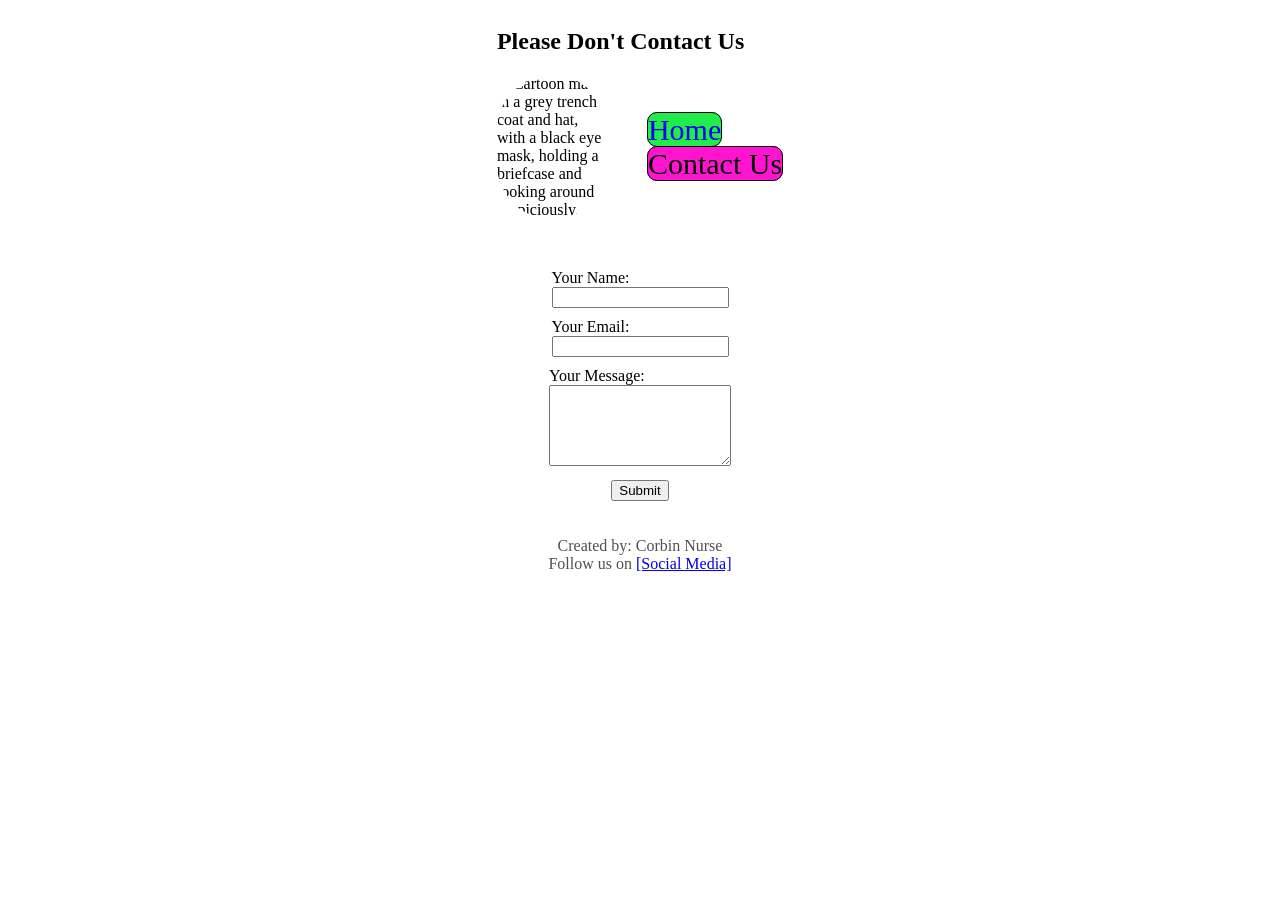
==== contact.html @ 94c78d2a "style" ====
<!doctype html>
<html lang="en">
  <head>
    <meta charset="UTF-8" />
    <meta name="viewport" content="width=device-width, initial-scale=1.0" />
    <title>Contact Us</title>
    <link rel="stylesheet" href="styles/styles.css" />
  </head>

  <body>
    <header>
      <section>
        <h1>Please Don't Contact Us</h1>
        <div class="logo">
          <img
            src="images/funny-secret-agent-cartoon-illustration-68311208.webp"
            alt="Cartoon man in a grey trench coat and hat, with a black eye mask, holding a briefcase and looking around suspiciously."
            width="110"
          />
          <nav>
            <ul>
              <li><a href="index.html">Home</a></li>
              <li><a href="contact.html" class="active">Contact Us</a></li>
            </ul>
          </nav>
        </div>
      </section>
    </header>

    <main>
      <form action="#" class="contact-form">
        <div class="name">
          <label>Your Name:</label>
          <input type="text" name="name" />
        </div>

        <div class="email">
          <label>Your Email:</label>
          <input type="email" name="email" />
        </div>

        <div class="message">
          <label>Your Message:</label>
          <textarea name="message" rows="5"></textarea>
        </div>

        <div class="btn">
          <input type="submit" />
        </div>
      </form>
    </main>

    <footer class="footer">
      <p>
        Created by: Corbin Nurse <br />
        Follow us on <a href="#">[Social Media]</a>
      </p>
    </footer>
  </body>
</html>
---- styles/styles.css ----
@import url("https://developer.mozilla.org/en-US/docs/Web/CSS/Reference/At-rules/@media/prefers-color-scheme");

img 
{border-radius: 150px;}

nav ul li a
 {border: 1px solid black;
  border-radius: 10px;
  text-decoration: none;
  font-size: 30px;
  background-color: rgb(32, 237, 76);}

nav ul li a.active 
{background-color: rgb(255, 21, 208);
  color: black;}

nav ul li a:hover 
{font-family: "Comic Sans MS", cursive, sans-serif;
  background-color: rgb(46, 236, 249);
  color: rgb(211, 241, 43);}

nav ul 
{list-style: none;}

header 
{display: flex;
  justify-content: center;
  margin-bottom: 50px;}

.main-content 
{display: flex;
  flex-direction: column;
  align-items: center;}

.nav-bar,
.logo 
{display: flex;
  align-items: center;}

.footer 
{color: rgb(84, 79, 79);
  text-align: center;
  padding: 10px;}

.contact-form 
{display: flex;
  flex-direction: column;
  align-items: center;}

.contact-form label 
{display: flex;
  justify-content: inline;
  flex-direction: column;}

.contact-form div 
{margin-bottom: 10px;}
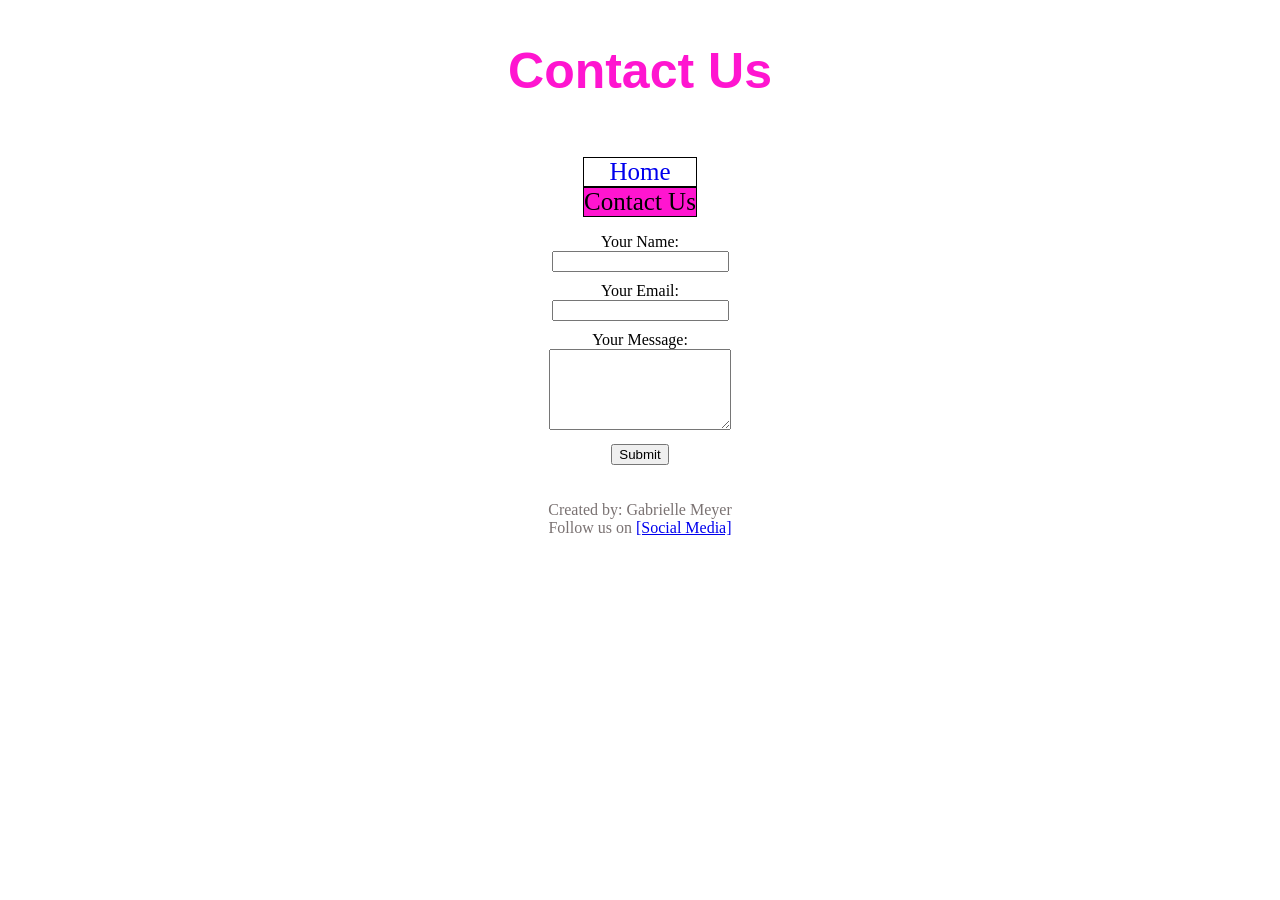
==== commit 6d5d350b: "new" ====
--- a/contact.html
+++ b/contact.html
@@ -1,60 +1,58 @@
 <!doctype html>
 <html lang="en">
-  <head>
-    <meta charset="UTF-8" />
-    <meta name="viewport" content="width=device-width, initial-scale=1.0" />
-    <title>Contact Us</title>
-    <link rel="stylesheet" href="styles/styles.css" />
-  </head>
 
-  <body>
-    <header>
-      <section>
-        <h1>Please Don't Contact Us</h1>
-        <div class="logo">
-          <img
-            src="images/funny-secret-agent-cartoon-illustration-68311208.webp"
-            alt="Cartoon man in a grey trench coat and hat, with a black eye mask, holding a briefcase and looking around suspiciously."
-            width="110"
-          />
-          <nav>
-            <ul>
-              <li><a href="index.html">Home</a></li>
-              <li><a href="contact.html" class="active">Contact Us</a></li>
-            </ul>
-          </nav>
-        </div>
-      </section>
-    </header>
+<head>
+  <meta charset="UTF-8" />
+  <meta name="viewport" content="width=device-width, initial-scale=1.0" />
+  <title>Contact Us</title>
+  <link rel="stylesheet" href="styles/styles.css" />
+</head>
 
-    <main>
-      <form action="#" class="contact-form">
-        <div class="name">
-          <label>Your Name:</label>
-          <input type="text" name="name" />
-        </div>
+<body>
+  <header>
+    <section>
+      <h1>Contact Us</h1>
+      <div class="img">
 
-        <div class="email">
-          <label>Your Email:</label>
-          <input type="email" name="email" />
-        </div>
+        <nav>
+          <ul>
+            <li><a href="index.html">Home</a></li>
+            <li><a href="contact.html" class="active">Contact Us</a></li>
+          </ul>
+        </nav>
+      </div>
+    </section>
+  </header>
 
-        <div class="message">
-          <label>Your Message:</label>
-          <textarea name="message" rows="5"></textarea>
-        </div>
+  <main>
+    <form action="#" class="contact">
+      <div class="name">
+        <label>Your Name:</label>
+        <input type="text" name="name" />
+      </div>
 
-        <div class="btn">
-          <input type="submit" />
-        </div>
-      </form>
-    </main>
+      <div class="email">
+        <label>Your Email:</label>
+        <input type="email" name="email" />
+      </div>
 
-    <footer class="footer">
-      <p>
-        Created by: Corbin Nurse <br />
-        Follow us on <a href="#">[Social Media]</a>
-      </p>
-    </footer>
-  </body>
+      <div class="message">
+        <label>Your Message:</label>
+        <textarea name="message" rows="5"></textarea>
+      </div>
+
+      <div class="button">
+        <input type="submit" />
+      </div>
+    </form>
+  </main>
+
+  <footer class="footer">
+    <p>
+      Created by: Gabrielle Meyer<br />
+      Follow us on <a href="#">[Social Media]</a>
+    </p>
+  </footer>
+</body>
+
 </html>
--- a/styles/styles.css
+++ b/styles/styles.css
@@ -1,56 +1,72 @@
-@import url("https://developer.mozilla.org/en-US/docs/Web/CSS/Reference/At-rules/@media/prefers-color-scheme");
+nav ul li a {
+  border: 1px solid black;
+  text-decoration: none;
+  font-size: 25px;
+  background-color: rgb(255, 255, 255);
+  display: flex;
+  align-items: center;
+  justify-content: center;
+  margin-right: 40px;
+}
 
-img 
-{border-radius: 150px;}
+nav ul {
+  list-style: none;
+}
 
-nav ul li a
- {border: 1px solid black;
-  border-radius: 10px;
-  text-decoration: none;
-  font-size: 30px;
-  background-color: rgb(32, 237, 76);}
+nav ul li a.active {
+  background-color: rgb(255, 21, 208);
+  color: black;
+}
 
-nav ul li a.active 
-{background-color: rgb(255, 21, 208);
-  color: black;}
+h1 {
+  display: flex;
+  justify-content: center;
+  font-size: 50px;
+  font-family: 'Franklin Gothic Medium', 'Arial Narrow', Arial, sans-serif;
+  color: rgb(255, 21, 208);
+}
 
-nav ul li a:hover 
-{font-family: "Comic Sans MS", cursive, sans-serif;
-  background-color: rgb(46, 236, 249);
-  color: rgb(211, 241, 43);}
+.story-content {
+  display: flex;
+  flex-direction: column;
+  align-items: center;
+}
 
-nav ul 
-{list-style: none;}
+.nav-bar {
+  display: flex;
+  align-items: center;
+  justify-content: center;
+}
 
-header 
-{display: flex;
+.img {
+  display: flex;
+  align-items: center;
   justify-content: center;
-  margin-bottom: 50px;}
+}
 
-.main-content 
-{display: flex;
+.footer {
+  color: rgb(122, 114, 114);
+  text-align: center;
+  padding: 10px;
+}
+
+.contact {
+  display: flex;
+  align-items: center;
   flex-direction: column;
-  align-items: center;}
+}
 
-.nav-bar,
-.logo 
-{display: flex;
-  align-items: center;}
+.contact label {
+  display: flex;
+  justify-content: center;
+}
 
-.footer 
-{color: rgb(84, 79, 79);
-  text-align: center;
-  padding: 10px;}
+.contact div {
+  margin-bottom: 10px;
+}
 
-.contact-form 
-{display: flex;
-  flex-direction: column;
-  align-items: center;}
-
-.contact-form label 
-{display: flex;
-  justify-content: inline;
-  flex-direction: column;}
-
-.contact-form div 
-{margin-bottom: 10px;}+img {
+  width: 400px;
+  height: 400px;
+  border-radius: 50%;
+}
